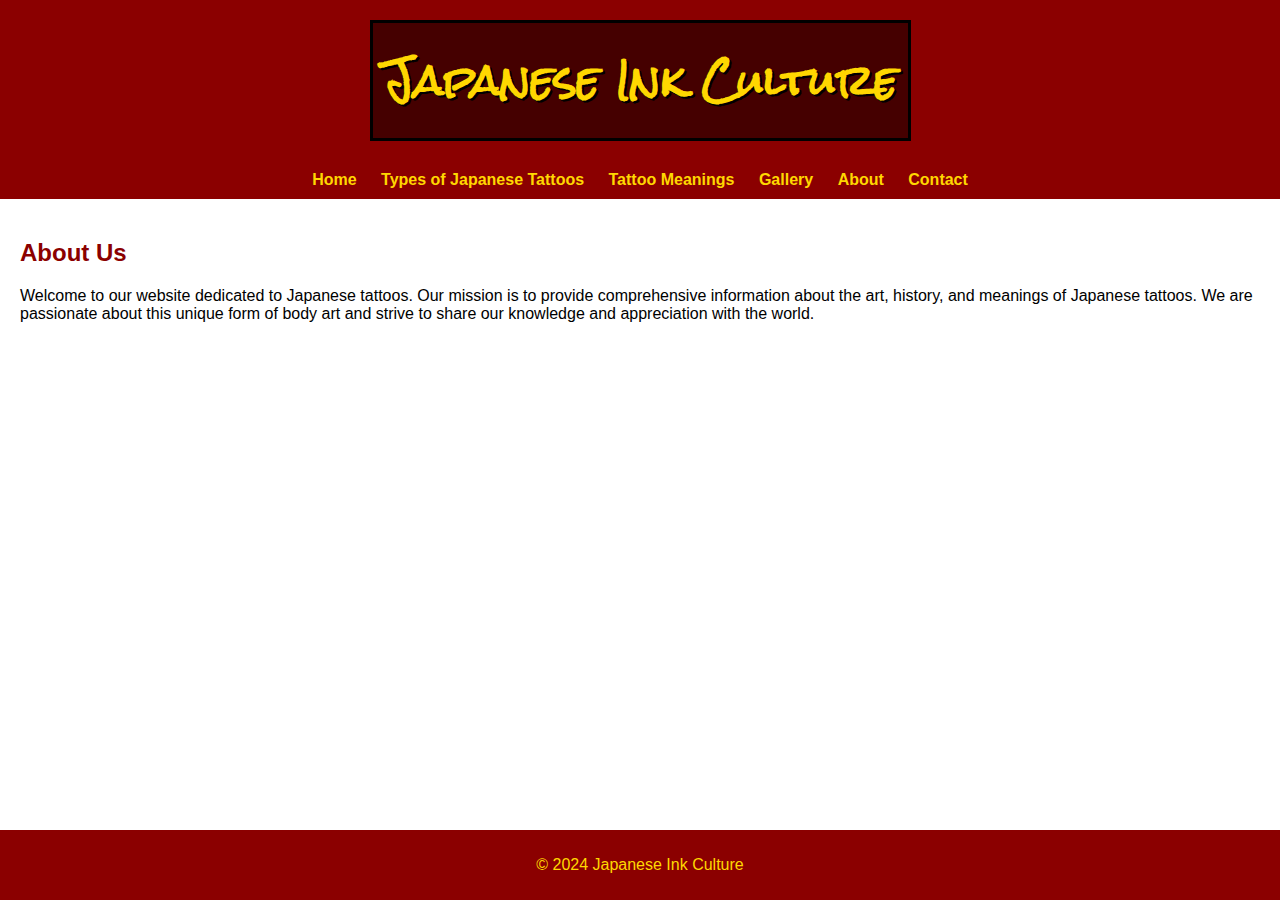
==== about.html @ f72f2d07 "Update about.html" ====
<!DOCTYPE html>
<html lang="en">
<head>
    <meta charset="UTF-8">
    <meta name="viewport" content="width=device-width, initial-scale=1.0">
    <title>About - Japanese Ink Culture</title>
    <link rel="stylesheet" href="styles.css">
    <link href="https://fonts.googleapis.com/css2?family=Rock+Salt&display=swap" rel="stylesheet"> <!-- הוספת הפונט -->

    <!-- Meta Tags for SEO -->
    <meta name="description" content="Learn about the history and significance of Japanese tattoos. Discover the art and culture behind traditional Japanese tattooing.">
    <meta name="keywords" content="About Japanese tattoos, history of Japanese tattoos, Japanese tattoo culture, traditional Japanese tattoos, tattoo art">
    <meta name="author" content="Japanese Ink Culture">
    
    <!-- Open Graph Meta Tags -->
    <meta property="og:title" content="About - Japanese Ink Culture">
    <meta property="og:description" content="Learn about the history and significance of Japanese tattoos. Discover the art and culture behind traditional Japanese tattooing.">
    <meta property="og:image" content="images/irezumi1.jpg">
    <meta property="og:url" content="http://www.japaneseinkculture.com/about.html">
    
    <!-- Twitter Card Meta Tags -->
    <meta name="twitter:card" content="summary_large_image">
    <meta name="twitter:title" content="About - Japanese Ink Culture">
    <meta name="twitter:description" content="Learn about the history and significance of Japanese tattoos. Discover the art and culture behind traditional Japanese tattooing.">
    <meta name="twitter:image" content="images/irezumi1.jpg">
    
    <!-- Google tag (gtag.js) -->
    <script async src="https://www.googletagmanager.com/gtag/js?id=G-L008T1RWCM"></script>
    <script>
      window.dataLayer = window.dataLayer || [];
      function gtag(){dataLayer.push(arguments);}
      gtag('js', new Date());

      gtag('config', 'G-L008T1RWCM');
    </script>

    <!-- Google AdSense -->
    <script async src="https://pagead2.googlesyndication.com/pagead/js/adsbygoogle.js?client=ca-pub-4721103073708194"
     crossorigin="anonymous"></script>
</head>
<body>
    <header>
        <h1>Japanese Ink Culture</h1>
    </header>
    <nav>
        <a href="index.html">Home</a>
        <a href="types.html">Types of Japanese Tattoos</a>
        <a href="meanings.html">Tattoo Meanings</a>
        <a href="gallery.html">Gallery</a>
        <a href="about.html">About</a>
        <a href="contact.html">Contact</a>
    </nav>
    <main>
        <h2 class="page-title">About Us</h2>
        <p>Welcome to our website dedicated to Japanese tattoos. Our mission is to provide comprehensive information about the art, history, and meanings of Japanese tattoos. We are passionate about this unique form of body art and strive to share our knowledge and appreciation with the world.</p>
    </main>
    <footer>
        <p>&copy; 2024 Japanese Ink Culture</p>
    </footer>
</body>
</html>
---- styles.css ----
/* עיצוב קיים */
body {
    font-family: Arial, sans-serif;
    margin: 0;
    padding: 0;
    background-color: #8b0000; /* רקע אדום כהה */
    color: #ffd700; /* טקסט זהב */
    display: flex;
    flex-direction: column;
    min-height: 100vh;
}

header {
    background-color: #8b0000; /* רקע אדום כהה */
    color: #ffd700; /* צבע זהב לכותרת */
    padding: 20px 0;
    text-align: center;
    position: relative;
}

header h1 {
    font-family: 'Rock Salt', cursive; /* פונט ייחודי */
    font-size: 2.5em;
    margin: 0;
    text-shadow: 2px 2px #000000; /* הוספת צל לכותרת */
    color: #ffd700; /* צבע זהב */
    border: 3px solid #000000; /* גבול שחור */
    padding: 10px;
    background-color: rgba(0, 0, 0, 0.5); /* רקע שחור שקוף */
    display: inline-block;
}

nav {
    background-color: #8b0000; /* רקע אדום כהה */
    color: #ffd700; /* טקסט זהב */
    text-align: center;
    padding: 10px 0;
}

nav a {
    color: #ffd700; /* צבע זהב */
    margin: 0 10px;
    text-decoration: none;
    font-weight: bold;
}

nav a:hover {
    color: #ffcc00; /* צבע זהב בהיר בעת ריחוף */
}

main {
    flex: 1;
    padding: 20px;
    background-color: #ffffff; /* רקע לבן */
    color: #000000; /* טקסט שחור */
}

h2 {
    color: #8b0000; /* כותרות בצבע אדום כהה */
}

h3 {
    color: #8b0000; /* כותרות בצבע אדום כהה */
}

.timeline {
    list-style-type: none;
    padding: 0;
}

.timeline li {
    margin: 10px 0;
    color: #000000; /* טקסט שחור */
}

blockquote {
    font-style: italic;
    color: #555;
    border-left: 5px solid #8b0000;
    margin: 20px 0;
    padding-left: 10px;
}

.artist {
    display: flex;
    align-items: center;
    margin-bottom: 20px;
}

.artist-image {
    max-width: 150px;
    margin-right: 20px;
}

.tattoo-style {
    display: flex;
    align-items: center;
    margin-bottom: 20px;
}

.tattoo-image {
    max-width: 200px;
    margin-right: 20px;
}

.gallery {
    display: flex;
    gap: 10px;
}

.gallery img {
    max-width: 100px;
    border: 2px solid #8b0000;
    padding: 5px;
    background-color: white;
}

footer {
    background-color: #8b0000; /* רקע אדום כהה */
    color: #ffd700; /* צבע זהב */
    text-align: center;
    padding: 10px 0;
    position: relative;
    bottom: 0;
    width: 100%;
    flex-shrink: 0;
}

/* הוספת סגנונות לטבלה */
table {
    width: 100%;
    border-collapse: collapse;
    margin-bottom: 20px;
    background-color: #ffffff; /* רקע לבן */
}

table, th, td {
    border: 2px solid #8b0000;
    color: #000000; /* טקסט שחור */
}

th, td {
    padding: 10px;
    text-align: left;
    font-size: 1.1em;
}

th {
    background-color: #8b0000;
    color: #ffd700;
}

tbody tr:nth-child(even) {
    background-color: #f2f2f2;
}

/* עיצוב מותאם לנייד */
@media (max-width: 768px) {
    header h1 {
        font-size: 2em; /* הקטנת גודל הכותרת לנייד */
    }

    nav a {
        display: block;
        margin: 10px 0;
    }

    .tattoo-style {
        flex-direction: column;
        align-items: flex-start;
    }

    .tattoo-image {
        max-width: 100%;
        margin: 0 0 10px 0;
    }

    .gallery {
        flex-direction: column;
        gap: 5px;
    }

    .gallery img {
        max-width: 100%;
        margin: 0;
    }

    main {
        padding: 10px;
    }

    footer {
        padding: 20px 0;
    }

    table, th, td {
        font-size: 1em; /* התאמת גודל טקסט בטבלה לנייד */
    }
}
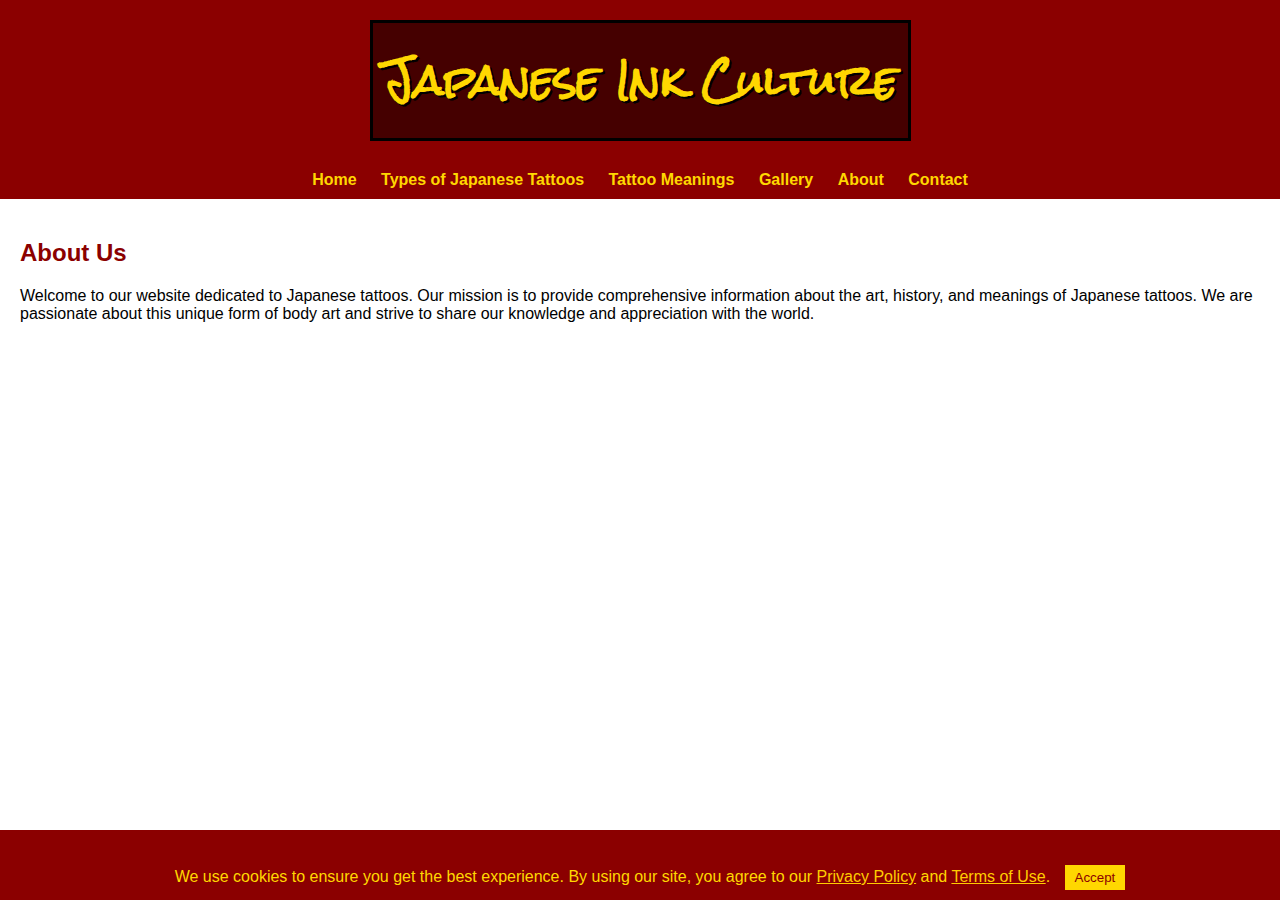
==== commit a8b82d9b: "Update about.html" ====
--- a/about.html
+++ b/about.html
@@ -55,7 +55,26 @@
         <p>Welcome to our website dedicated to Japanese tattoos. Our mission is to provide comprehensive information about the art, history, and meanings of Japanese tattoos. We are passionate about this unique form of body art and strive to share our knowledge and appreciation with the world.</p>
     </main>
     <footer>
-        <p>&copy; 2024 Japanese Ink Culture</p>
+        <p>&copy; 2024 Japanese Ink Culture | <a href="privacy.html" style="color: #ffd700;">Privacy Policy</a> | <a href="terms.html" style="color: #ffd700;">Terms of Use</a></p>
     </footer>
+    <!-- Cookie Consent Script -->
+    <script>
+        document.addEventListener("DOMContentLoaded", function() {
+            if (!localStorage.getItem('cookieConsent')) {
+                var consentBanner = document.createElement('div');
+                consentBanner.innerHTML = `
+                    <div id="cookie-consent-banner" style="position: fixed; bottom: 0; width: 100%; background: #8b0000; color: #ffd700; text-align: center; padding: 10px;">
+                        We use cookies to ensure you get the best experience. By using our site, you agree to our <a href="privacy.html" style="color: #ffcc00;">Privacy Policy</a> and <a href="terms.html" style="color: #ffcc00;">Terms of Use</a>.
+                        <button id="accept-cookies" style="margin-left: 10px; padding: 5px 10px; background: #ffd700; color: #8b0000; border: none; cursor: pointer;">Accept</button>
+                    </div>
+                `;
+                document.body.appendChild(consentBanner);
+                document.getElementById('accept-cookies').addEventListener('click', function() {
+                    localStorage.setItem('cookieConsent', 'true');
+                    document.getElementById('cookie-consent-banner').style.display = 'none';
+                });
+            }
+        });
+    </script>
 </body>
 </html>
--- a/styles.css
+++ b/styles.css
@@ -150,8 +150,9 @@
     color: #ffd700;
 }
 
+/* הסרת הרקע האפור מהשורות */
 tbody tr:nth-child(even) {
-    background-color: #f2f2f2;
+    background-color: #ffffff; /* רקע לבן */
 }
 
 /* עיצוב מותאם לנייד */
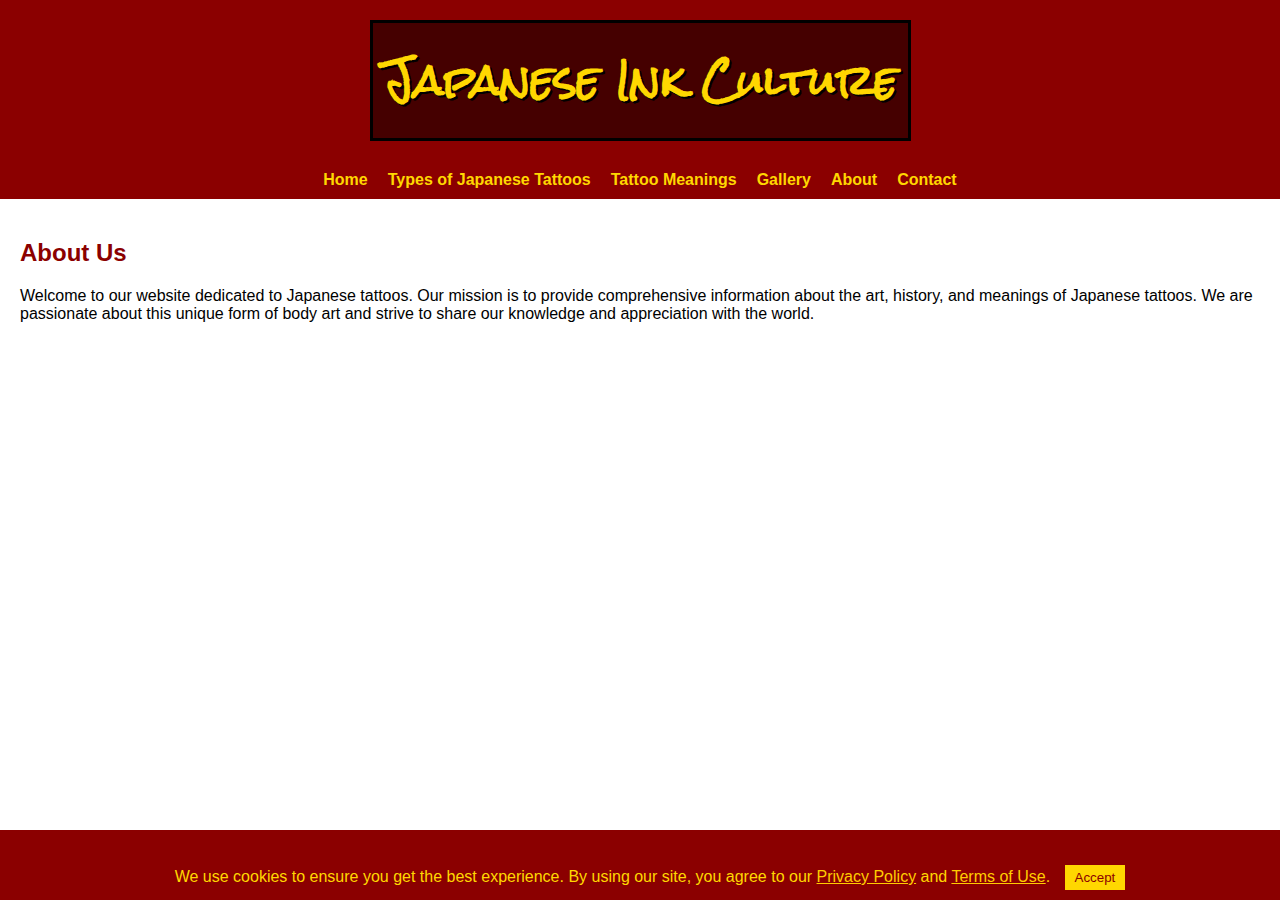
==== commit e7520852: "Update about.html" ====
--- a/about.html
+++ b/about.html
@@ -5,7 +5,7 @@
     <meta name="viewport" content="width=device-width, initial-scale=1.0">
     <title>About - Japanese Ink Culture</title>
     <link rel="stylesheet" href="styles.css">
-    <link href="https://fonts.googleapis.com/css2?family=Rock+Salt&display=swap" rel="stylesheet"> <!-- הוספת הפונט -->
+    <link href="https://fonts.googleapis.com/css2?family=Rock+Salt&display=swap" rel="stylesheet"> <!-- Adding font -->
 
     <!-- Meta Tags for SEO -->
     <meta name="description" content="Learn about the history and significance of Japanese tattoos. Discover the art and culture behind traditional Japanese tattooing.">
@@ -41,14 +41,17 @@
 <body>
     <header>
         <h1>Japanese Ink Culture</h1>
+        <div class="menu-icon" onclick="toggleMenu()">☰</div>
     </header>
     <nav>
-        <a href="index.html">Home</a>
-        <a href="types.html">Types of Japanese Tattoos</a>
-        <a href="meanings.html">Tattoo Meanings</a>
-        <a href="gallery.html">Gallery</a>
-        <a href="about.html">About</a>
-        <a href="contact.html">Contact</a>
+        <ul class="nav-links">
+            <li><a href="index.html">Home</a></li>
+            <li><a href="types.html">Types of Japanese Tattoos</a></li>
+            <li><a href="meanings.html">Tattoo Meanings</a></li>
+            <li><a href="gallery.html">Gallery</a></li>
+            <li><a href="about.html">About</a></li>
+            <li><a href="contact.html">Contact</a></li>
+        </ul>
     </nav>
     <main>
         <h2 class="page-title">About Us</h2>
@@ -75,6 +78,10 @@
                 });
             }
         });
+        function toggleMenu() {
+            const navLinks = document.querySelector('.nav-links');
+            navLinks.style.display = navLinks.style.display === 'flex' ? 'none' : 'flex';
+        }
     </script>
 </body>
 </html>
--- a/styles.css
+++ b/styles.css
@@ -1,66 +1,85 @@
-/* עיצוב קיים */
+/* Existing Styles */
 body {
     font-family: Arial, sans-serif;
     margin: 0;
     padding: 0;
-    background-color: #8b0000; /* רקע אדום כהה */
-    color: #ffd700; /* טקסט זהב */
+    background-color: #8b0000; /* Dark red background */
+    color: #ffd700; /* Gold text */
     display: flex;
     flex-direction: column;
     min-height: 100vh;
 }
 
 header {
-    background-color: #8b0000; /* רקע אדום כהה */
-    color: #ffd700; /* צבע זהב לכותרת */
+    background-color: #8b0000; /* Dark red background */
+    color: #ffd700; /* Gold color for header */
     padding: 20px 0;
     text-align: center;
     position: relative;
 }
 
 header h1 {
-    font-family: 'Rock Salt', cursive; /* פונט ייחודי */
+    font-family: 'Rock Salt', cursive; /* Unique font */
     font-size: 2.5em;
     margin: 0;
-    text-shadow: 2px 2px #000000; /* הוספת צל לכותרת */
-    color: #ffd700; /* צבע זהב */
-    border: 3px solid #000000; /* גבול שחור */
+    text-shadow: 2px 2px #000000; /* Adding shadow to header */
+    color: #ffd700; /* Gold color */
+    border: 3px solid #000000; /* Black border */
     padding: 10px;
-    background-color: rgba(0, 0, 0, 0.5); /* רקע שחור שקוף */
+    background-color: rgba(0, 0, 0, 0.5); /* Transparent black background */
     display: inline-block;
 }
 
+.menu-icon {
+    display: none;
+    font-size: 2em;
+    cursor: pointer;
+    color: #ffd700;
+    padding: 10px;
+}
+
 nav {
-    background-color: #8b0000; /* רקע אדום כהה */
-    color: #ffd700; /* טקסט זהב */
+    background-color: #8b0000; /* Dark red background */
+    color: #ffd700; /* Gold text */
     text-align: center;
     padding: 10px 0;
 }
 
-nav a {
-    color: #ffd700; /* צבע זהב */
+nav .nav-links {
+    display: flex;
+    justify-content: center;
+    list-style: none;
+    padding: 0;
+    margin: 0;
+}
+
+nav .nav-links li {
     margin: 0 10px;
+}
+
+nav .nav-links a {
+    color: #ffd700; /* Gold color */
     text-decoration: none;
     font-weight: bold;
 }
 
-nav a:hover {
-    color: #ffcc00; /* צבע זהב בהיר בעת ריחוף */
+nav .nav-links a:hover {
+    color: #ffcc00; /* Bright gold color on hover */
 }
 
 main {
     flex: 1;
     padding: 20px;
-    background-color: #ffffff; /* רקע לבן */
-    color: #000000; /* טקסט שחור */
+    background-color: #ffffff; /* White background */
+    color: #000000; /* Black text */
 }
 
 h2 {
-    color: #8b0000; /* כותרות בצבע אדום כהה */
+    color: #8b0000; /* Dark red for headings */
 }
 
 h3 {
-    color: #8b0000; /* כותרות בצבע אדום כהה */
+    color: #8b0000; /* Dark red for headings */
 }
 
 .timeline {
@@ -70,7 +89,7 @@
 
 .timeline li {
     margin: 10px 0;
-    color: #000000; /* טקסט שחור */
+    color: #000000; /* Black text */
 }
 
 blockquote {
@@ -116,8 +135,8 @@
 }
 
 footer {
-    background-color: #8b0000; /* רקע אדום כהה */
-    color: #ffd700; /* צבע זהב */
+    background-color: #8b0000; /* Dark red background */
+    color: #ffd700; /* Gold color */
     text-align: center;
     padding: 10px 0;
     position: relative;
@@ -126,17 +145,17 @@
     flex-shrink: 0;
 }
 
-/* הוספת סגנונות לטבלה */
+/* Adding styles for the table */
 table {
     width: 100%;
     border-collapse: collapse;
     margin-bottom: 20px;
-    background-color: #ffffff; /* רקע לבן */
+    background-color: #ffffff; /* White background */
 }
 
 table, th, td {
     border: 2px solid #8b0000;
-    color: #000000; /* טקסט שחור */
+    color: #000000; /* Black text */
 }
 
 th, td {
@@ -150,20 +169,34 @@
     color: #ffd700;
 }
 
-/* הסרת הרקע האפור מהשורות */
+/* Removing gray background from rows */
 tbody tr:nth-child(even) {
-    background-color: #ffffff; /* רקע לבן */
-}
-
-/* עיצוב מותאם לנייד */
+    background-color: #ffffff; /* White background */
+}
+
+/* Mobile-friendly styles */
 @media (max-width: 768px) {
     header h1 {
-        font-size: 2em; /* הקטנת גודל הכותרת לנייד */
-    }
-
-    nav a {
+        font-size: 2em; /* Reducing header size for mobile */
+    }
+
+    .menu-icon {
         display: block;
+    }
+
+    nav .nav-links {
+        display: none;
+        flex-direction: column;
+        align-items: center;
+        width: 100%;
+    }
+
+    nav .nav-links li {
         margin: 10px 0;
+    }
+
+    nav .nav-links a {
+        font-size: 1.2em;
     }
 
     .tattoo-style {
@@ -195,6 +228,6 @@
     }
 
     table, th, td {
-        font-size: 1em; /* התאמת גודל טקסט בטבלה לנייד */
-    }
-}
+        font-size: 1em; /* Adjusting text size in table for mobile */
+    }
+}
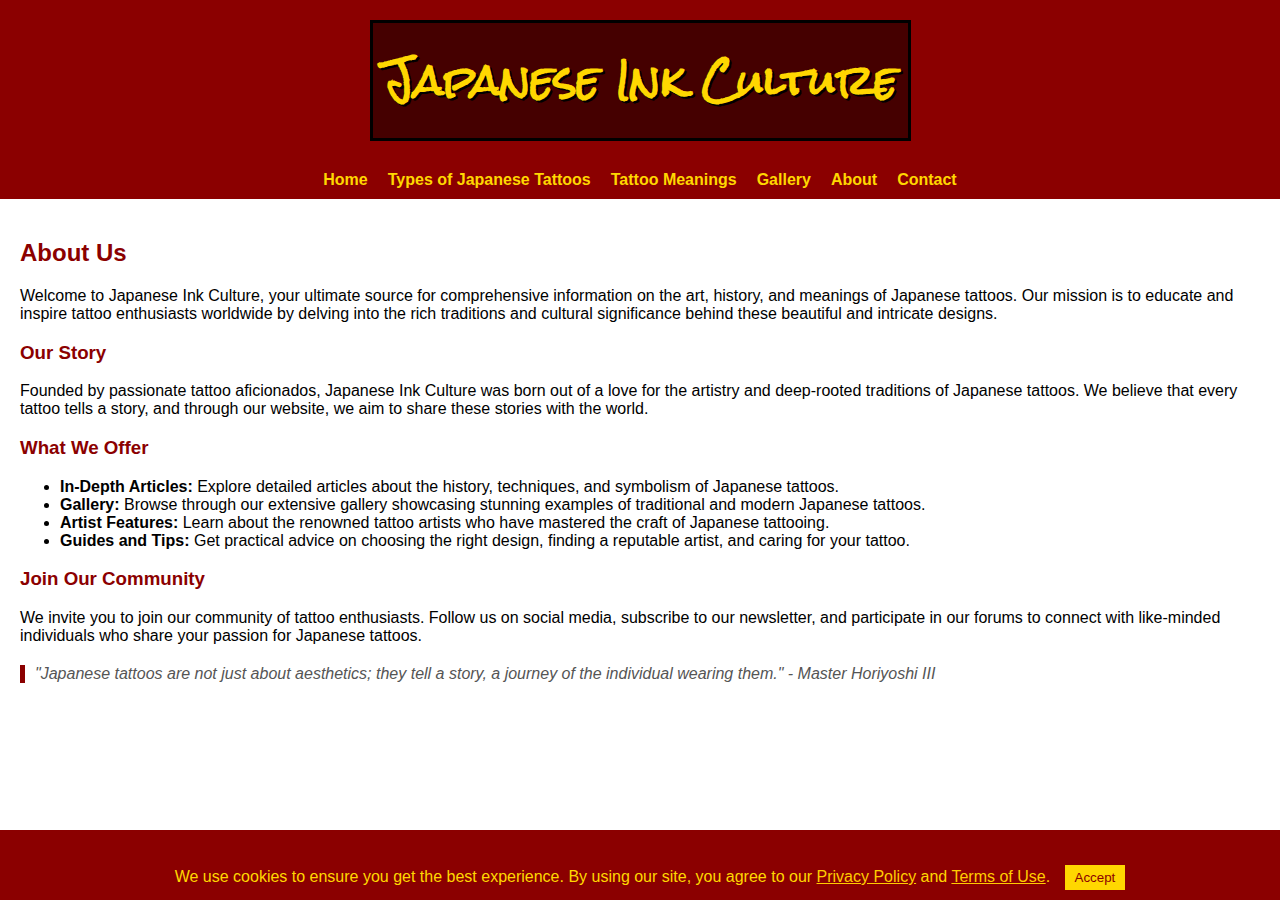
==== commit 70970ea6: "Update about.html" ====
--- a/about.html
+++ b/about.html
@@ -35,8 +35,7 @@
     </script>
 
     <!-- Google AdSense -->
-    <script async src="https://pagead2.googlesyndication.com/pagead/js/adsbygoogle.js?client=ca-pub-4721103073708194"
-     crossorigin="anonymous"></script>
+    <script async src="https://pagead2.googlesyndication.com/pagead/js/adsbygoogle.js?client=ca-pub-4721103073708194" crossorigin="anonymous"></script>
 </head>
 <body>
     <header>
@@ -55,7 +54,27 @@
     </nav>
     <main>
         <h2 class="page-title">About Us</h2>
-        <p>Welcome to our website dedicated to Japanese tattoos. Our mission is to provide comprehensive information about the art, history, and meanings of Japanese tattoos. We are passionate about this unique form of body art and strive to share our knowledge and appreciation with the world.</p>
+        <p>Welcome to Japanese Ink Culture, your ultimate source for comprehensive information on the art, history, and meanings of Japanese tattoos. Our mission is to educate and inspire tattoo enthusiasts worldwide by delving into the rich traditions and cultural significance behind these beautiful and intricate designs.</p>
+        <section>
+            <h3>Our Story</h3>
+            <p>Founded by passionate tattoo aficionados, Japanese Ink Culture was born out of a love for the artistry and deep-rooted traditions of Japanese tattoos. We believe that every tattoo tells a story, and through our website, we aim to share these stories with the world.</p>
+        </section>
+        <section>
+            <h3>What We Offer</h3>
+            <ul>
+                <li><strong>In-Depth Articles:</strong> Explore detailed articles about the history, techniques, and symbolism of Japanese tattoos.</li>
+                <li><strong>Gallery:</strong> Browse through our extensive gallery showcasing stunning examples of traditional and modern Japanese tattoos.</li>
+                <li><strong>Artist Features:</strong> Learn about the renowned tattoo artists who have mastered the craft of Japanese tattooing.</li>
+                <li><strong>Guides and Tips:</strong> Get practical advice on choosing the right design, finding a reputable artist, and caring for your tattoo.</li>
+            </ul>
+        </section>
+        <section>
+            <h3>Join Our Community</h3>
+            <p>We invite you to join our community of tattoo enthusiasts. Follow us on social media, subscribe to our newsletter, and participate in our forums to connect with like-minded individuals who share your passion for Japanese tattoos.</p>
+        </section>
+        <blockquote>
+            "Japanese tattoos are not just about aesthetics; they tell a story, a journey of the individual wearing them." - Master Horiyoshi III
+        </blockquote>
     </main>
     <footer>
         <p>&copy; 2024 Japanese Ink Culture | <a href="privacy.html" style="color: #ffd700;">Privacy Policy</a> | <a href="terms.html" style="color: #ffd700;">Terms of Use</a></p>
